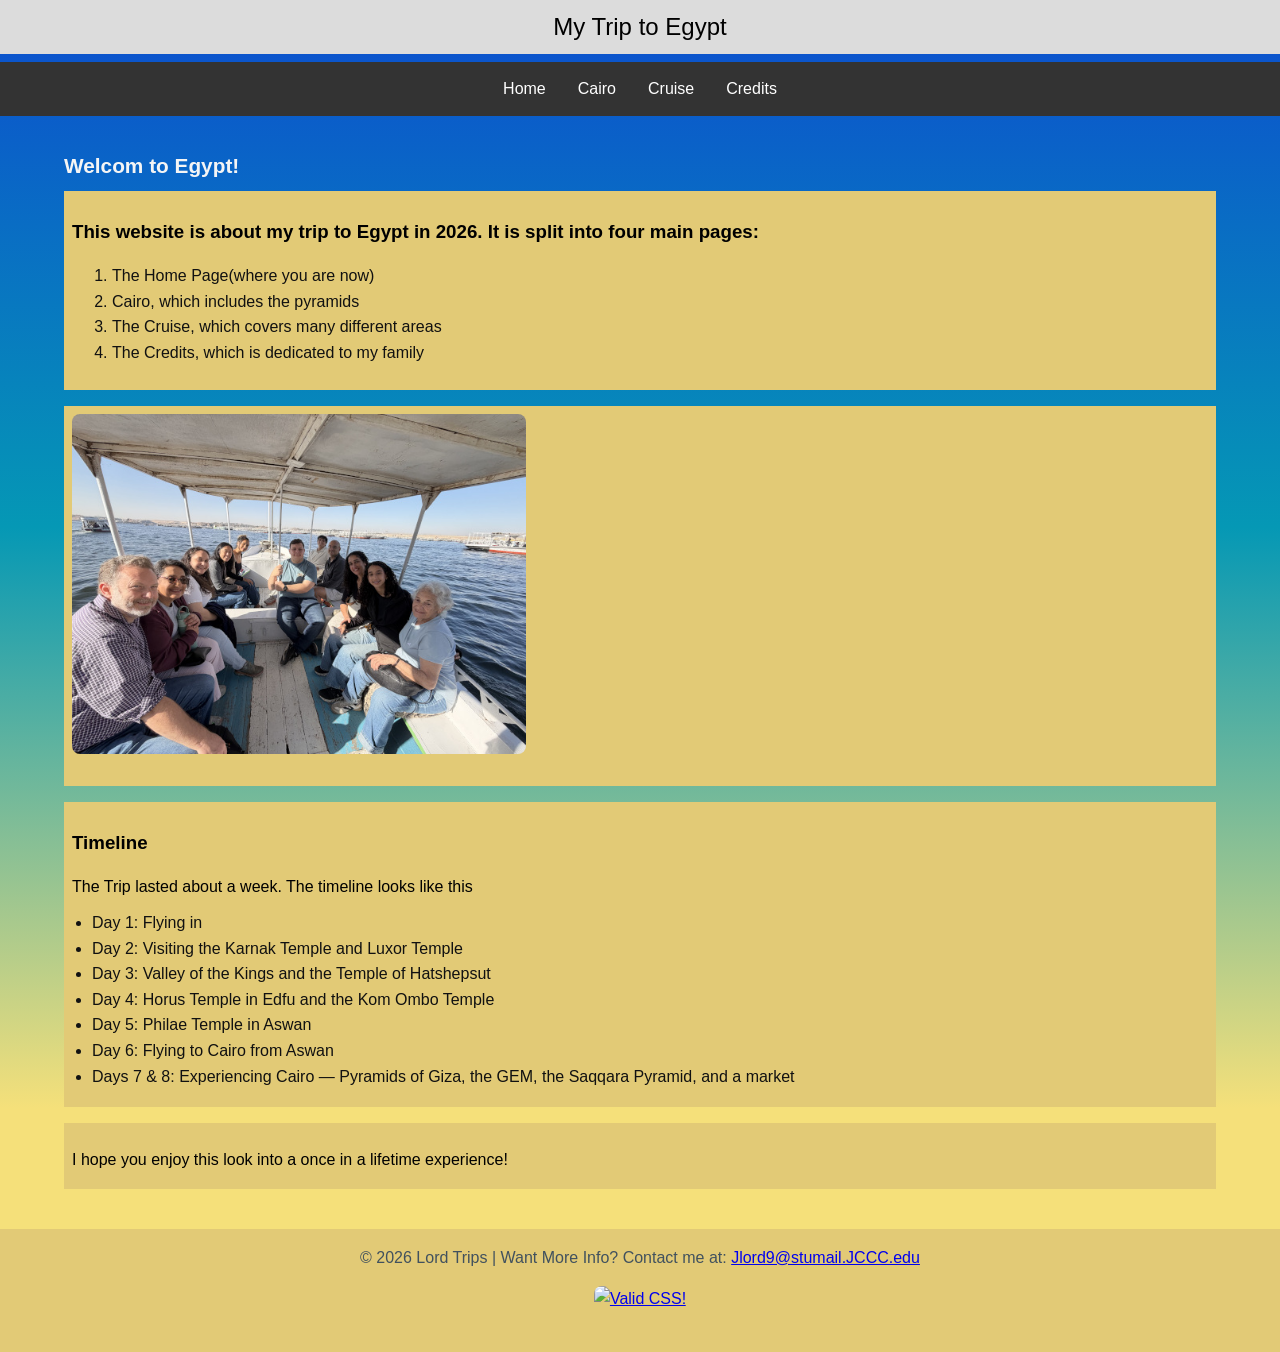
==== final/index.html @ 8c0cae26 "Add files via upload" ====
<!--John Lord 3/26/26-->

<!DOCTYPE html>
<html lang="en">
<head>
    <meta charset="UTF-8">
    <meta name="viewport" content="width=device-width, initial-scale=1.0">
    <title>Trip of a Lifetime</title>
    <link rel="stylesheet" href="style.css">
</head>
<body>
        <header> 
            My Trip to Egypt
        </header>

        <nav>
            <ul>
                <li> <a href="index.html">Home</a> </li>  
                <li> <a href="cario.html">Cairo</a></li>
                <li> <a href="cruise.html">Cruise</a></li>
                <li> <a href="credits.html">Credits</a></li>
            </ul> 
        </nav>
          <main>   
        <h2>Welcom to Egypt!</h2>

        <section>
            <h3>This website is about my trip to Egypt in 2026. It is split into four main pages:</h3>
            <ol>
                <li>The Home Page(where you are now)</li>
                <li>Cairo, which includes the pyramids </li>
                <li>The Cruise, which covers many different areas</li>
                <li>The Credits, which is dedicated to my family</li>
            </ol>
        </section>

        <section>
            <img src="images/HP.jpg" alt="Boat Ride With my Family">
        </section>

        <section>
            <h3>Timeline</h3>
            <p>The Trip lasted about a week. The timeline looks like this</p>

            <ul class="list">
                <li>Day 1: Flying in</li>
                <li>Day 2: Visiting the Karnak Temple and Luxor Temple</li>
                <li>Day 3: Valley of the Kings and the Temple of Hatshepsut</li>
                <li>Day 4: Horus Temple in Edfu and the Kom Ombo Temple</li>
                <li>Day 5: Philae Temple in Aswan</li>
                <li>Day 6: Flying to Cairo from Aswan</li>
                <li>Days 7 & 8: Experiencing Cairo — Pyramids of Giza, the GEM, the Saqqara Pyramid, and a market</li>
            </ul>
        </section>

        <section> 
            <p> I hope you enjoy this look into a once in a lifetime experience!</p>
        </section>

         </main>

        <footer>
             &copy; 2026 Lord Trips | Want More Info? Contact me at: <a href="mailto:Jlord9@stumail.jccc.edu">Jlord9@stumail.JCCC.edu</a>
            <p>
                <a href="https://jigsaw.w3.org/css-validator/check/referer">
                <img style="border:0;width:88px;height:31px"
                 src="https://jigsaw.w3.org/css-validator/images/vcss-blue"
                 alt="Valid CSS!" /></a>
            </p>
        </footer>

</body>
</html>
---- final/style.css ----
/*John Lord 2/26/2026*/
/*Midterm*/
/*general styles*/

body{
    background: #0c4dcf;
background: linear-gradient(180deg, rgba(12, 77, 207, 1) 0%, rgba(5, 152, 181, 1) 39%, rgba(245, 224, 122, 1) 82%);
    margin: 0px;
    padding: 0px;
    box-sizing: border-box;
    font-family: Arial, Helvetica, sans-serif;
    color: #41515e;
    line-height: 1.6;
    background-color: #f0f8ff;
    height: 100%;
}

header{
    background-color: gainsboro;
    padding: .5rem .5rem;
    margin-bottom: .5rem;
    text-align: center;
    color: black;
    font-size: x-large;
}

ul {
  list-style-type: none;
  margin: 0;
  padding: 0;
  background-color: #333333;
  display: flex;
  justify-content: center;
}

ul li a {
  display: block;
  color: white;
  padding: 14px 16px;
  text-decoration: none;
}

ul li a:hover {
  background-color: #111111;
}

main{
    max-width: 90%;
    margin: 0 auto;
    padding: 1rem;
}

section{
    background-color: #E2CA76;
    margin-bottom: 1rem;
    padding: .5rem;
}

.list{
    list-style-type: disc;   /* bullet style */
    padding-left: 20px;      /* indentation */
    margin: 10px 0;
    background-color: #E2CA76;
    color: #111111;
    display: block;
}

.dis{
    color: rgb(183, 6, 6);
}

h2{
    color: whitesmoke;
    margin-bottom: .5rem;
    font-size: 1.3rem;
}

.inbh{
  color: black;
    margin-bottom: .5rem;   
}

h3{
   color: black;
    margin-bottom: .5rem; 

}

h4{
   color: black;
    margin-bottom: .5rem; 
}
p{
    font-size: 1rem;
    margin-bottom: .5rem;
    color: black;
}

img{
    width: 40%;
    height: auto;
    border-radius: 8px;
    margin-bottom: 1rem;
}

footer{
    background-color:#E2CA76 ;
    text-align: center;
    padding: 1rem 0;
    margin-top: .5rem;
}

ol{
    color: #111111;
}

.grid-wrapper {
    display: grid;
    gap: 10px;
    grid-template-columns: repeat(auto-fit, minmax(400px, 1fr));;
    grid-auto-rows: 250px;
}
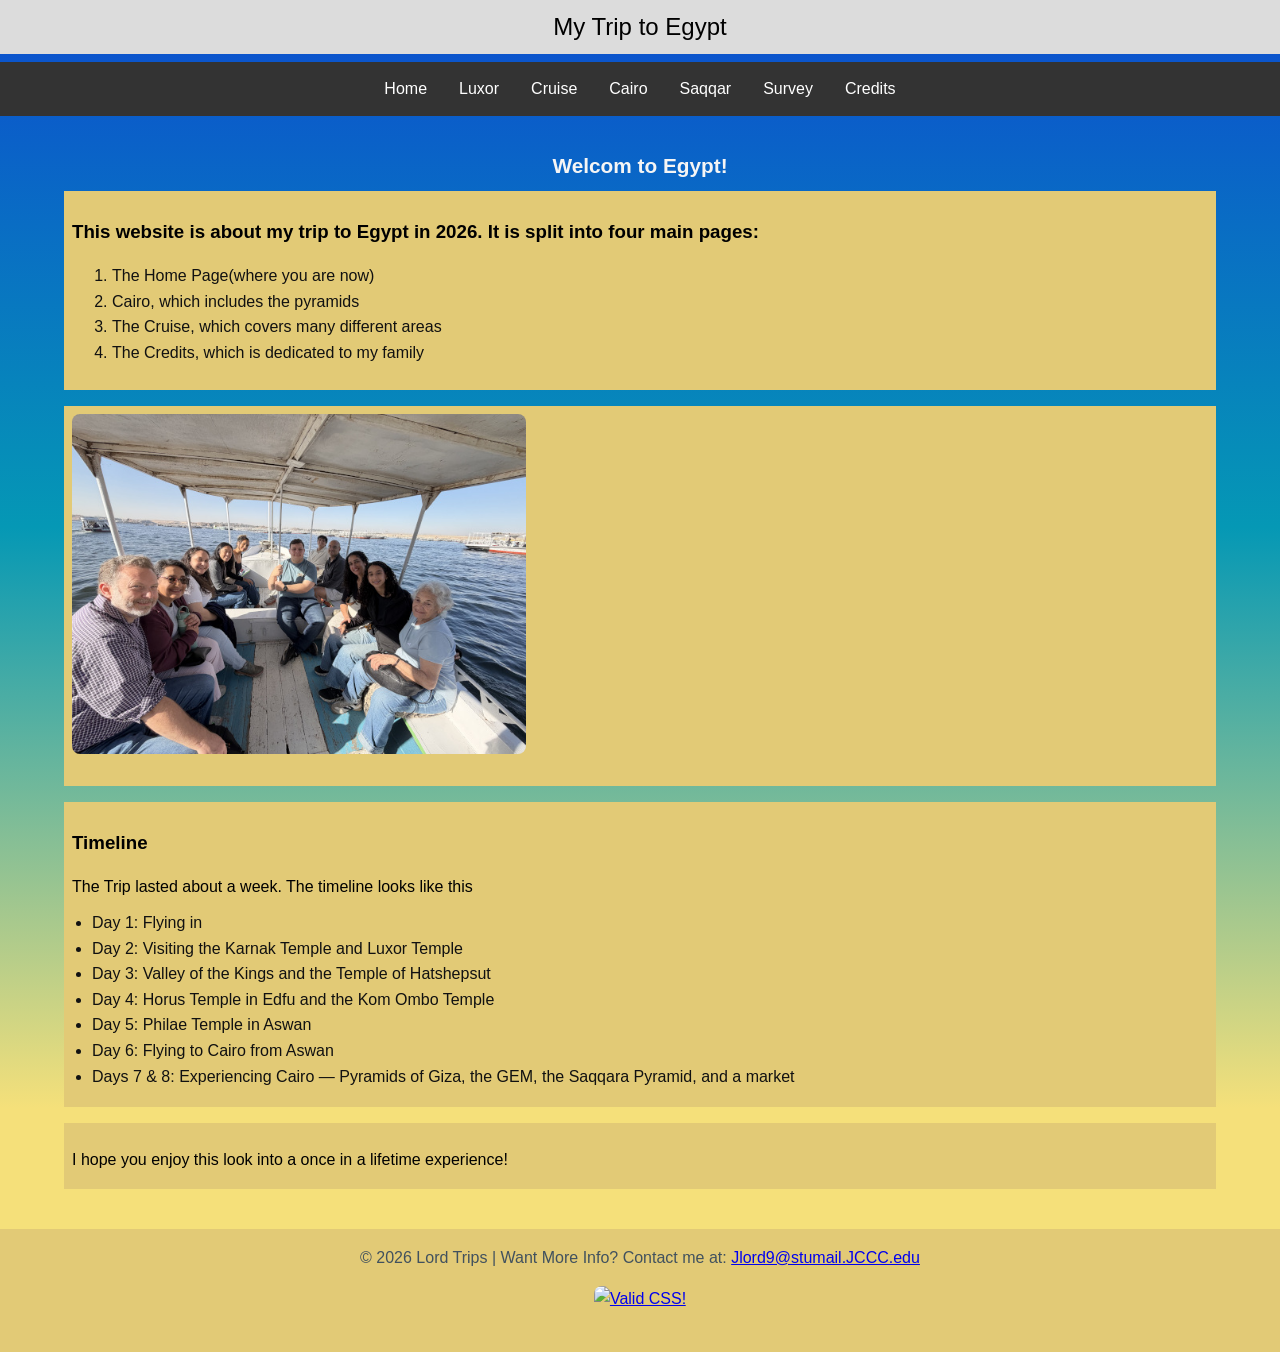
==== commit c89c538d: "Add files via upload" ====
--- a/final/index.html
+++ b/final/index.html
@@ -15,9 +15,12 @@
 
         <nav>
             <ul>
-                <li> <a href="index.html">Home</a> </li>  
+                <li> <a href="index.html">Home</a> </li>
+                <li> <a href="luxor.html">Luxor</a> </li>  
+                <li> <a href="cruise.html">Cruise</a></li>
                 <li> <a href="cario.html">Cairo</a></li>
-                <li> <a href="cruise.html">Cruise</a></li>
+                <li> <a href="sakkar.html">Saqqar</a> </li>
+                <li> <a href="form.html">Survey</a></li>
                 <li> <a href="credits.html">Credits</a></li>
             </ul> 
         </nav>
--- a/final/style.css
+++ b/final/style.css
@@ -73,6 +73,7 @@
     color: whitesmoke;
     margin-bottom: .5rem;
     font-size: 1.3rem;
+    text-align: center;
 }
 
 .inbh{
@@ -114,9 +115,77 @@
     color: #111111;
 }
 
-.grid-wrapper {
-    display: grid;
-    gap: 10px;
-    grid-template-columns: repeat(auto-fit, minmax(400px, 1fr));;
-    grid-auto-rows: 250px;
-}+form {
+  display: grid;
+  grid-template-columns: 1fr;
+  gap: 10px;
+}
+
+.container {
+  max-width: 700px;
+  margin: auto;
+  background: rgb(244, 207, 96);
+  color: #111111;
+  padding: 20px;
+  border-radius: 10px;
+}
+input,
+select {
+  padding: 10px;
+  border: 2px solid #ccc;
+  border-radius: 6px;
+}
+
+input:user-valid,
+select:user-valid {
+  background-color: lightgreen;
+  border-color: green;
+}
+
+input:user-invalid,
+select:user-invalid {
+  background-color: #d2988d; /* light red */
+  border-color: #e63946;
+  font-weight: bold;
+}
+
+.radio-group {
+  border: 1px solid #34c0c4;
+  padding: 10px;
+  border-radius: 6px;
+}
+
+.radio-group label {
+  display: block;
+  margin: 5px 0;
+}
+
+input[type="submit"] {
+  background-color: darkblue;
+  color: white;
+  padding: 12px;
+  border-radius: 6px;
+  cursor: auto
+}
+
+input[type="submit"]:hover { 
+  background-color: white;
+  color: darkblue;
+  transform: scale(1.05);
+  transition: transform 0.3s ease;
+   }
+
+
+@media (max-width: 768px) {
+    img{
+        width:100% ;
+        height: auto;
+
+    }
+}
+
+.center2{
+    text-align: center;
+    color: rgb(233, 203, 71);
+}
+
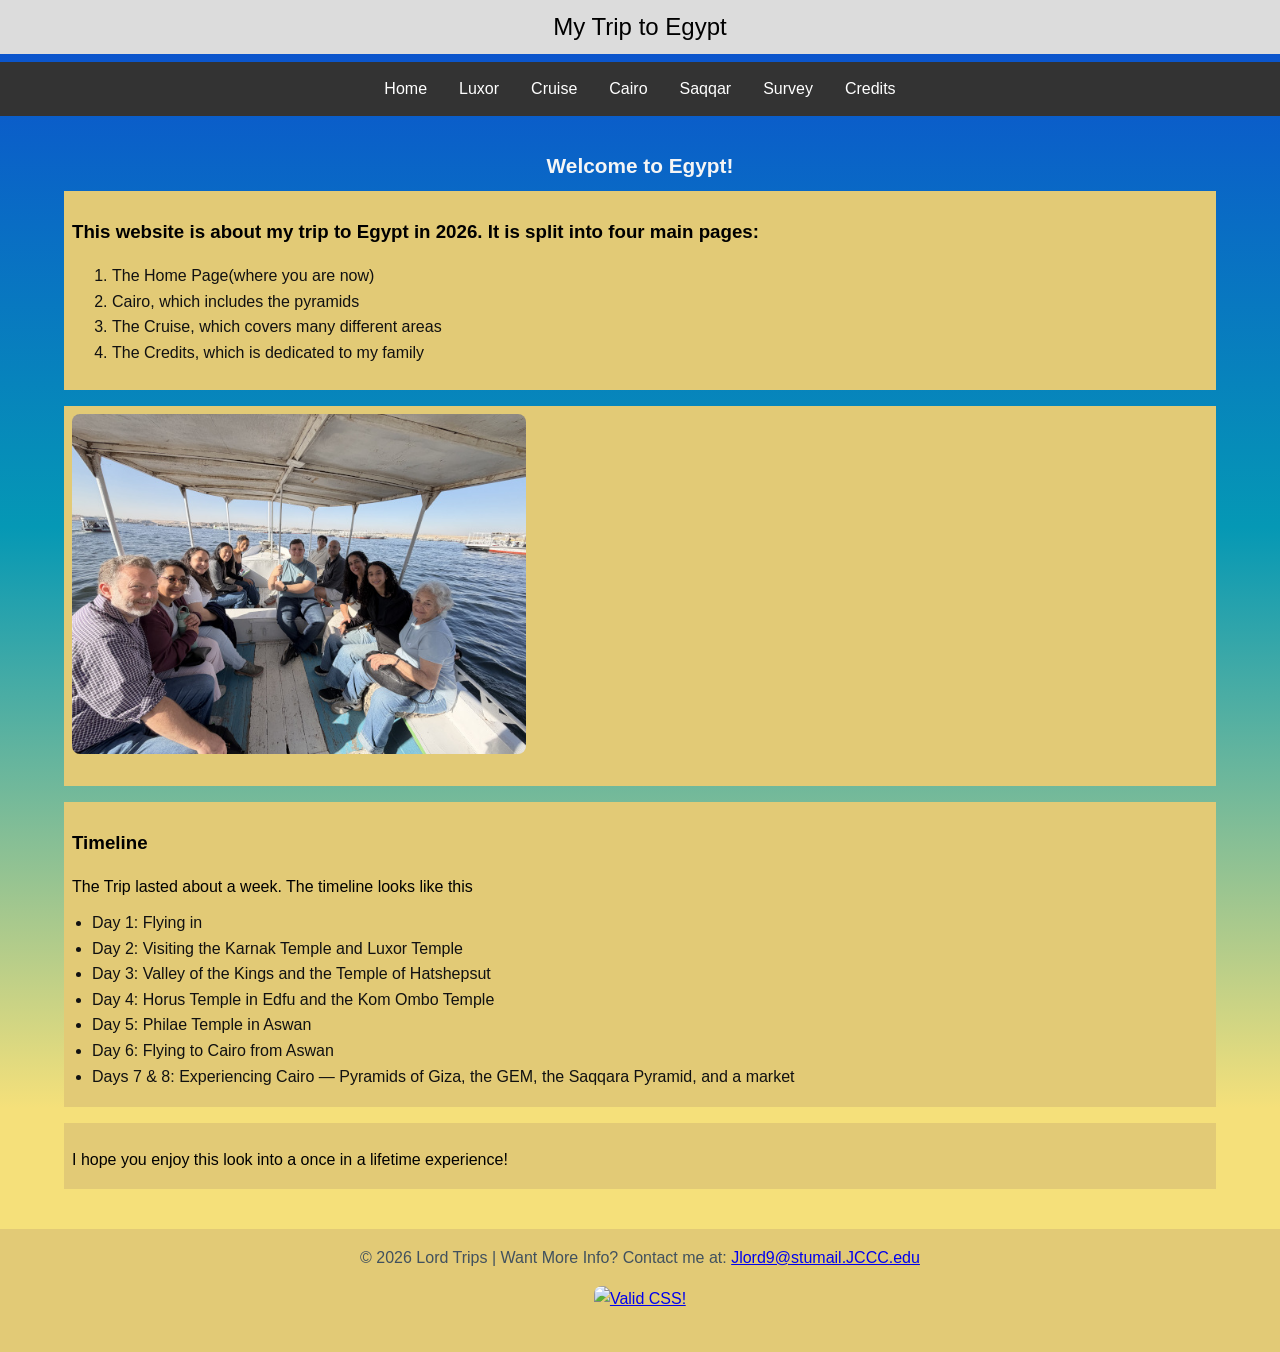
==== commit 0aece5a5: "Update index.html" ====
--- a/final/index.html
+++ b/final/index.html
@@ -25,7 +25,7 @@
             </ul> 
         </nav>
           <main>   
-        <h2>Welcom to Egypt!</h2>
+        <h2>Welcome to Egypt!</h2>
 
         <section>
             <h3>This website is about my trip to Egypt in 2026. It is split into four main pages:</h3>
@@ -73,4 +73,4 @@
         </footer>
 
 </body>
-</html>+</html>
